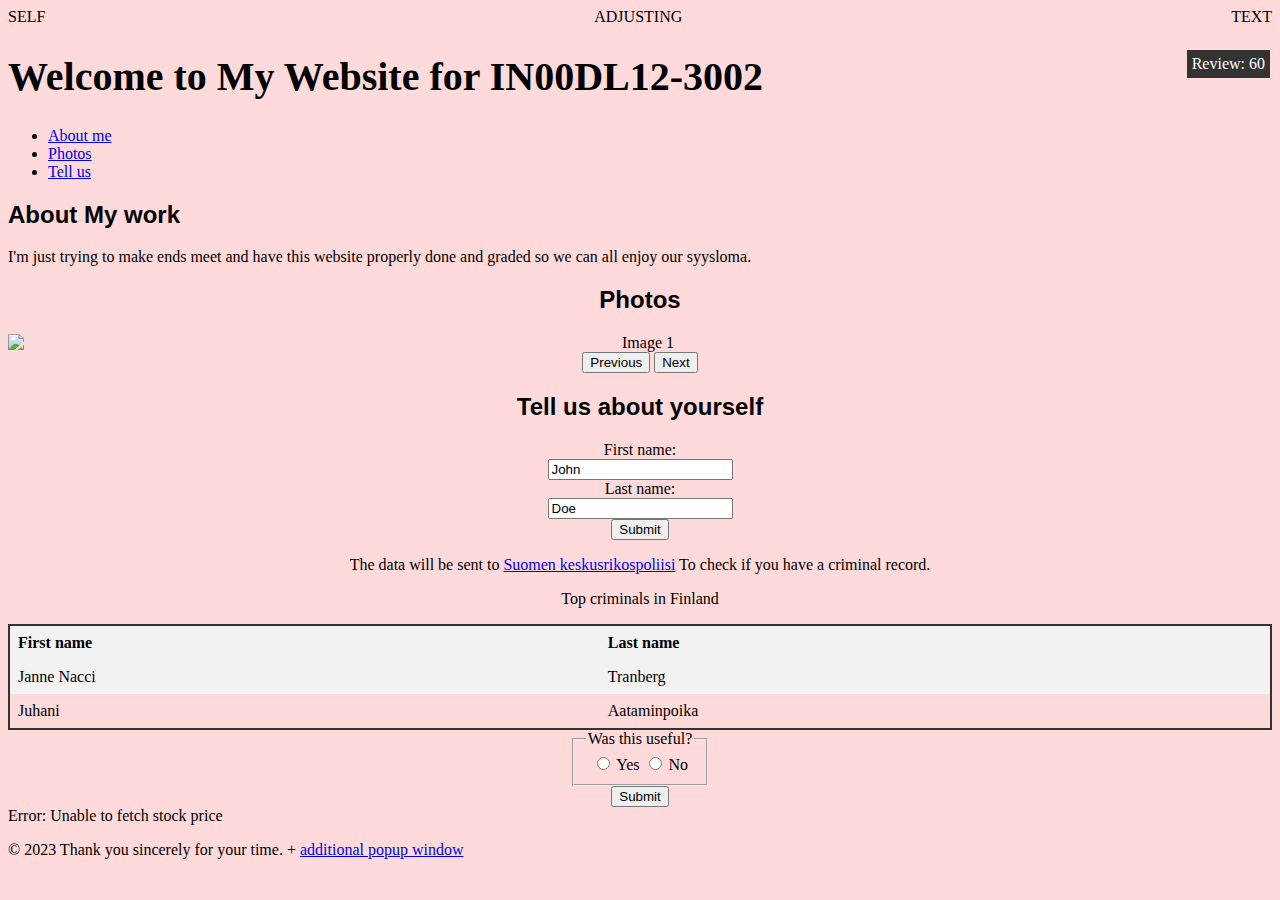
==== index.html @ 155c0d35 "Files to Git" ====
<!DOCTYPE html>
<html lang="en">
<head>
    <meta charset="UTF-8">
    <meta name="viewport" content="width=device-width, initial-scale=1.0">
    <title>Your Website Title</title>
    <link rel="stylesheet" type="text/css" href="styles.css">
</head>
<body>

    <div class="flex-container">
        <div>SELF</div>
        <div>ADJUSTING</div>
        <div>TEXT</div>
    </div>
    
    
    <header>
        <h1>Welcome to My Website for IN00DL12-3002</h1>
        <nav>
            <ul>
                <li><a href="#about">About me</a></li>
                <li><a href="#gallery">Photos</a></li>
                <li><a href="#contact">Tell us</a></li>
            </ul>
        </nav>
    </header>

    <main>
        <section id="about">
            <h2>About My work</h2>
            <p>I'm just trying to make ends meet and have this website properly done and graded so we can all enjoy our syysloma.</p>
        </section>

        
        <section id="gallery">
            <h2>Photos</h2>
            <div id="image-slider">
                <img id="slider-image" src="https://st2.depositphotos.com/3528377/6481/i/450/depositphotos_64810021-stock-photo-policeman-with-folded-hands.jpg" alt="Image 1">
                <button onclick="prevImage()">Previous</button>
                <button onclick="nextImage()">Next</button>
            </div>
            
        </section>

        <section id="contact">
            <h2>Tell us about yourself</h2>
            <form id="feedbackForm">
                <label for="fname">First name:</label><br>
                <input type="text" id="fname" name="fname" value="John"><br>
                <label for="lname">Last name:</label><br>
                <input type="text" id="lname" name="lname" value="Doe"><br>
                <input type="button" value="Submit" onclick="updateTable()">
            </form>
            
            <p>The data will be sent to <a href="https://poliisi.fi/keskusrikospoliisi">Suomen keskusrikospoliisi</a> To check if you have a criminal record.</p>
            <p> Top criminals in Finland</p>
            <table class="box" id="nameTable">
                <tr>
                  <th>First name</th>
                  <th>Last name</th>
                </tr>
                <tr>
                  <td>Janne Nacci</td>
                  <td>Tranberg</td>
                </tr>
                <tr>
                  <td>Juhani</td>
                  <td>Aataminpoika</td>
                </tr>
            </table>

            <form>
                <fieldset>
                    <legend>Was this useful?</legend>
                    <label>
                        <input type="radio" name="response" value="yes">
                        Yes
                    </label>
                    <label>
                        <input type="radio" name="response" value="no">
                        No
                    </label>
                </fieldset>
                <input type="button" value="Submit" onclick="showMessage()">
            </form>

        </section>
    </main>

    <div id="stock-price">Stock Price: Loading...</div>


    <footer>
        <p>&copy; 2023 Thank you sincerely for your time. + <a href="popup.html" target="Popup">additional popup window</a></p>
    </footer>

    <div id="countdown">Review: 60</div>
    <script src="script.js"></script>
</body>
</html>
---- styles.css ----
table {
    width: 100%;
    border-collapse: collapse;
    margin: 20px 0;
}

th, td {
    padding: 8px;
    text-align: left;
}

th {
    background-color: #f2f2f2;
}

tr:nth-child(even) {
    background-color: #f2f2f2;
}

body{
    background-color: #ffdada;
}

#gallery {
    text-align: center;
}

#gallery img {
    display: block;
    margin: 0 auto;
}

#contact {
    text-align: center;
}

#contact form {
    display: inline-block; /*Centers the form*/
}

#nameTable {
    margin: 0 auto;
}

.box { /*For table*/
    border: 2px solid #333;
}

h1{
    font-size: 40px;
}

h2{
    font-family: 'Arial', sans-serif;
}

.flex-container { /* top of the page texts adjusting*/
    display: flex;
    justify-content: space-between;
}

img {
    max-width: 100%; /*Pictures scale proportionally*/
    height: auto; 
}

#countdown {
    position: fixed;
    top: 50px; /*How far away from the top*/
    right: 10px; /*How far away from the right side*/
    background-color: #333;
    color: #fff;
    padding: 5px;
}
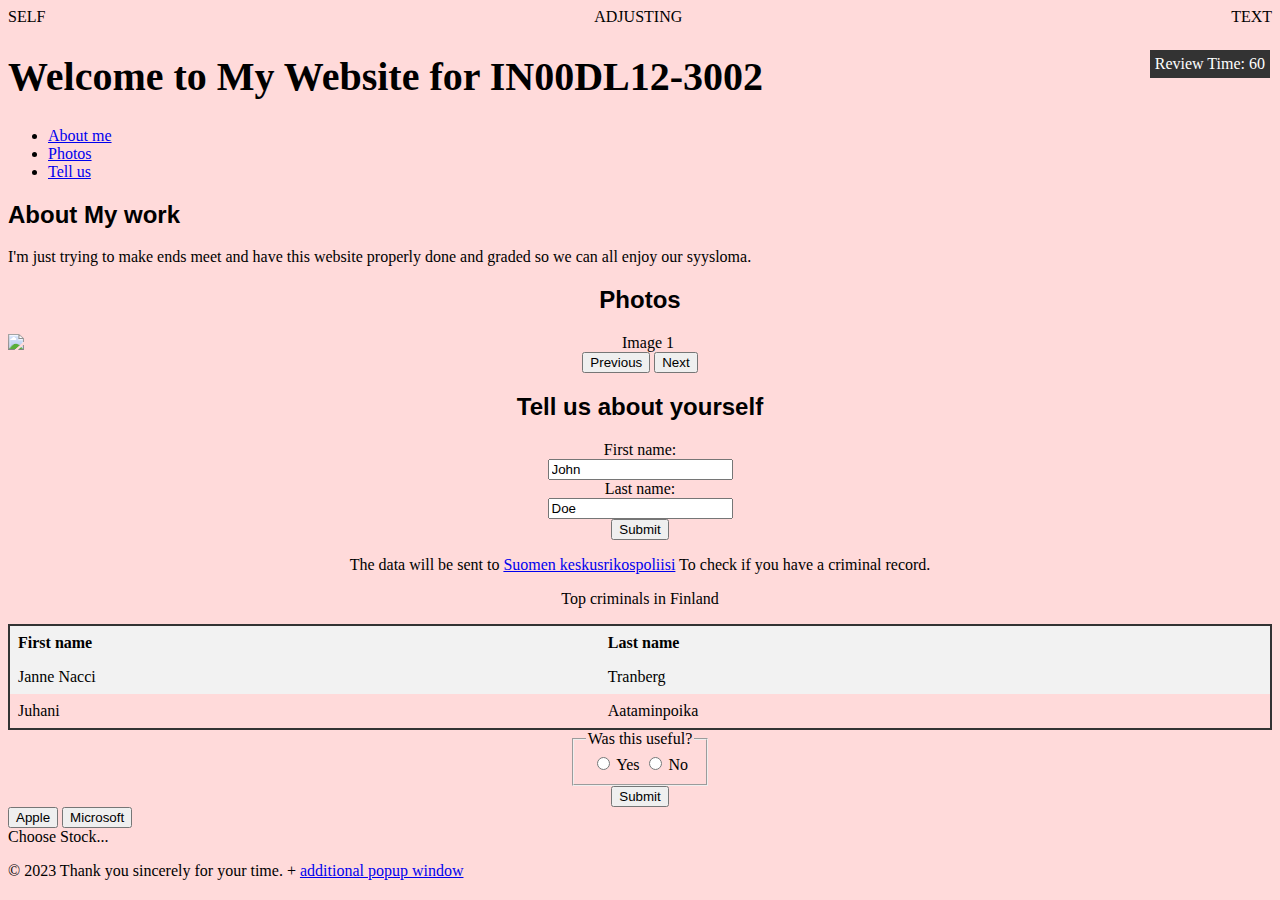
==== commit 7e99e8d5: "Changes" ====
--- a/index.html
+++ b/index.html
@@ -88,7 +88,14 @@
         </section>
     </main>
 
-    <div id="stock-price">Stock Price: Loading...</div>
+    <div>
+        <button id="apple-stock">Apple</button>
+        <button id="microsoft-stock">Microsoft</button>
+    </div>
+
+    <div id="stock-price">Choose Stock...</div>
+
+
 
 
     <footer>
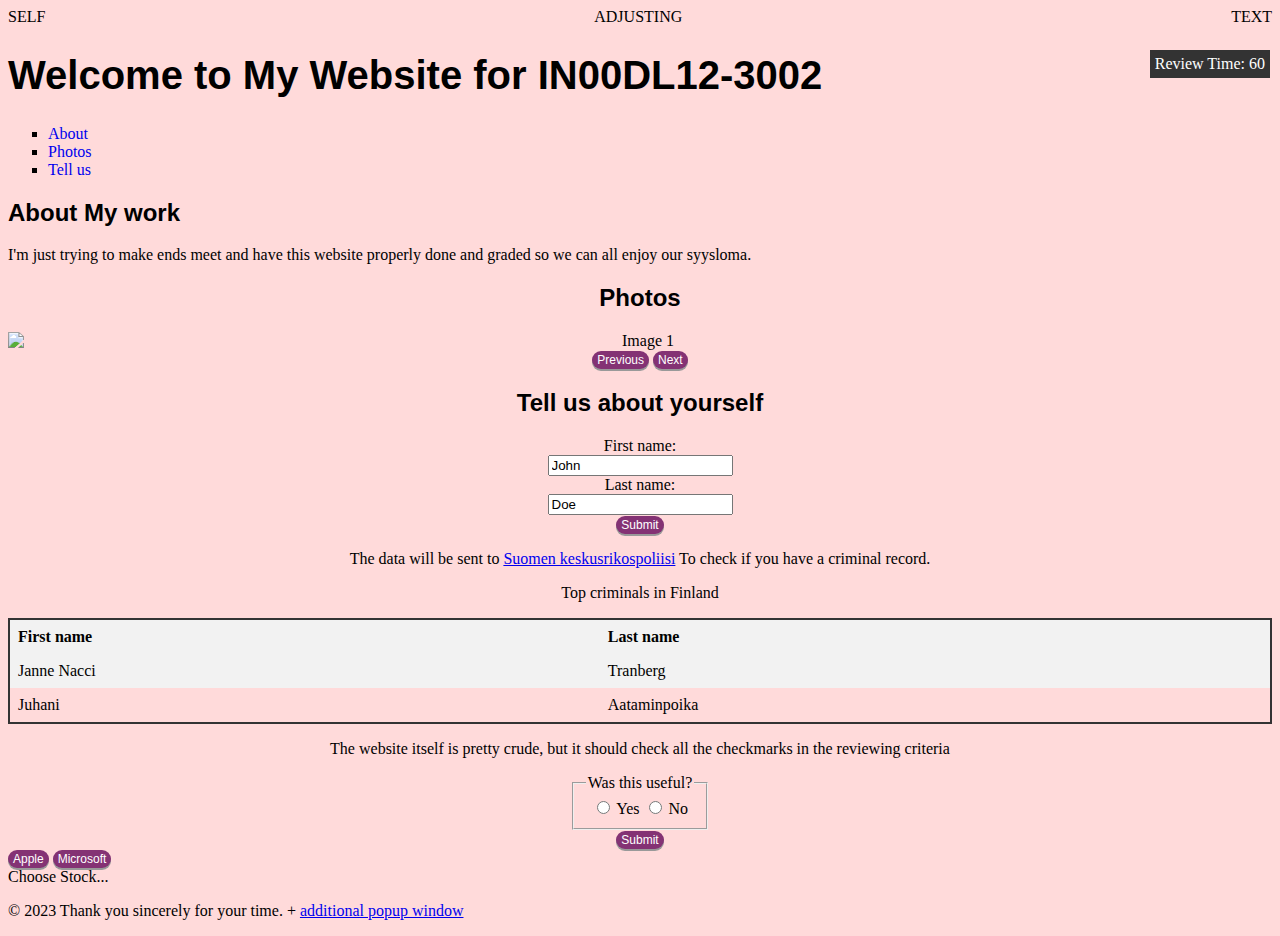
==== commit 6e0f44da: "Changes to buttons and added text" ====
--- a/index.html
+++ b/index.html
@@ -19,7 +19,7 @@
         <h1>Welcome to My Website for IN00DL12-3002</h1>
         <nav>
             <ul>
-                <li><a href="#about">About me</a></li>
+                <li><a href="#about">About</a></li>
                 <li><a href="#gallery">Photos</a></li>
                 <li><a href="#contact">Tell us</a></li>
             </ul>
@@ -37,8 +37,8 @@
             <h2>Photos</h2>
             <div id="image-slider">
                 <img id="slider-image" src="https://st2.depositphotos.com/3528377/6481/i/450/depositphotos_64810021-stock-photo-policeman-with-folded-hands.jpg" alt="Image 1">
-                <button onclick="prevImage()">Previous</button>
-                <button onclick="nextImage()">Next</button>
+                <button onclick="prevImage()" class ="button">Previous</button>
+                <button onclick="nextImage()" class = "button">Next</button>
             </div>
             
         </section>
@@ -50,7 +50,7 @@
                 <input type="text" id="fname" name="fname" value="John"><br>
                 <label for="lname">Last name:</label><br>
                 <input type="text" id="lname" name="lname" value="Doe"><br>
-                <input type="button" value="Submit" onclick="updateTable()">
+                <input type="button" class="button" value="Submit" onclick="updateTable()">
             </form>
             
             <p>The data will be sent to <a href="https://poliisi.fi/keskusrikospoliisi">Suomen keskusrikospoliisi</a> To check if you have a criminal record.</p>
@@ -69,7 +69,7 @@
                   <td>Aataminpoika</td>
                 </tr>
             </table>
-
+<p class="crude">The website itself is pretty crude, but it should check all the checkmarks in the reviewing criteria</p>
             <form>
                 <fieldset>
                     <legend>Was this useful?</legend>
@@ -82,15 +82,15 @@
                         No
                     </label>
                 </fieldset>
-                <input type="button" value="Submit" onclick="showMessage()">
+                <input type="button" class="button" value="Submit" onclick="showMessage()">
             </form>
 
         </section>
     </main>
 
     <div>
-        <button id="apple-stock">Apple</button>
-        <button id="microsoft-stock">Microsoft</button>
+        <button id="apple-stock" class="button">Apple</button>
+        <button id="microsoft-stock" class="button">Microsoft</button>
     </div>
 
     <div id="stock-price">Choose Stock...</div>
--- a/styles.css
+++ b/styles.css
@@ -2,6 +2,14 @@
     width: 100%;
     border-collapse: collapse;
     margin: 20px 0;
+}
+
+nav ul {
+    list-style-type: square;
+}
+
+nav a{
+    text-decoration: none;
 }
 
 th, td {
@@ -48,10 +56,15 @@
 
 h1{
     font-size: 40px;
+    font-family: 'Arial', sans-serif;
 }
 
 h2{
     font-family: 'Arial', sans-serif;
+}
+
+.crude{
+    font-family: "Comic Sans MS", cursive;
 }
 
 .flex-container { /* top of the page texts adjusting*/
@@ -72,3 +85,28 @@
     color: #fff;
     padding: 5px;
 }
+
+.button {
+    display: inline-block;
+    padding: 2px 5px;
+    font-size: 12px;
+    cursor: pointer;
+    text-align: center;
+    text-decoration: none;
+    outline: none;
+    color: #fff;
+    background-color: #843274;
+    border: none;
+    border-radius: 15px;
+    box-shadow: 0 2px #999;
+  }
+  
+  .button:hover {background-color: #3e8e41}
+
+.button:active {
+  background-color: #3e8e41;
+  box-shadow: 0 1px #666;
+  transform: translateY(2px);
+}
+
+  
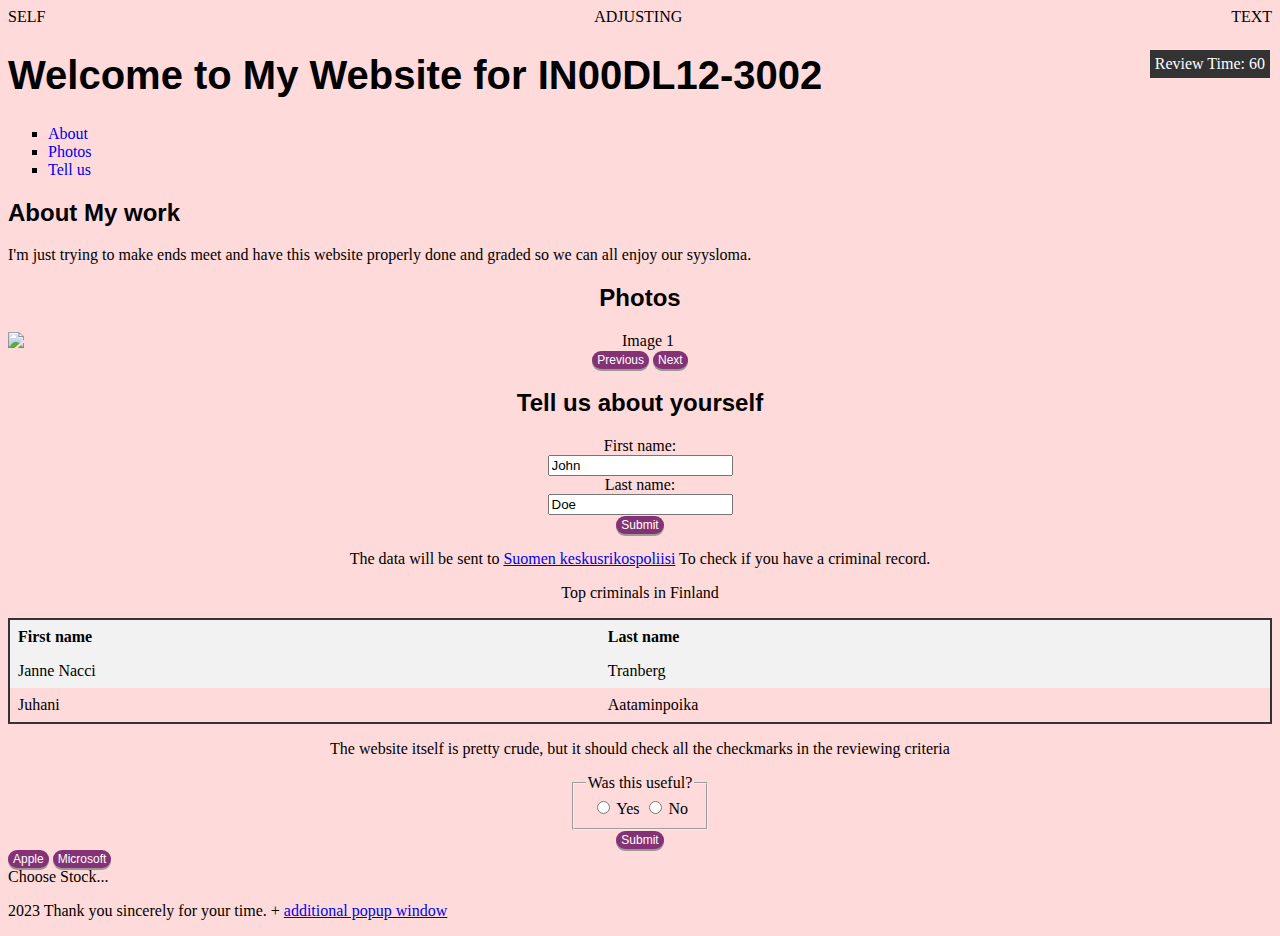
==== commit d54665b7: "Update index.html" ====
--- a/index.html
+++ b/index.html
@@ -99,7 +99,7 @@
 
 
     <footer>
-        <p>&copy; 2023 Thank you sincerely for your time. + <a href="popup.html" target="Popup">additional popup window</a></p>
+        <p>2023 Thank you sincerely for your time. + <a href="popup.html" target="Popup">additional popup window</a></p>
     </footer>
 
     <div id="countdown">Review: 60</div>
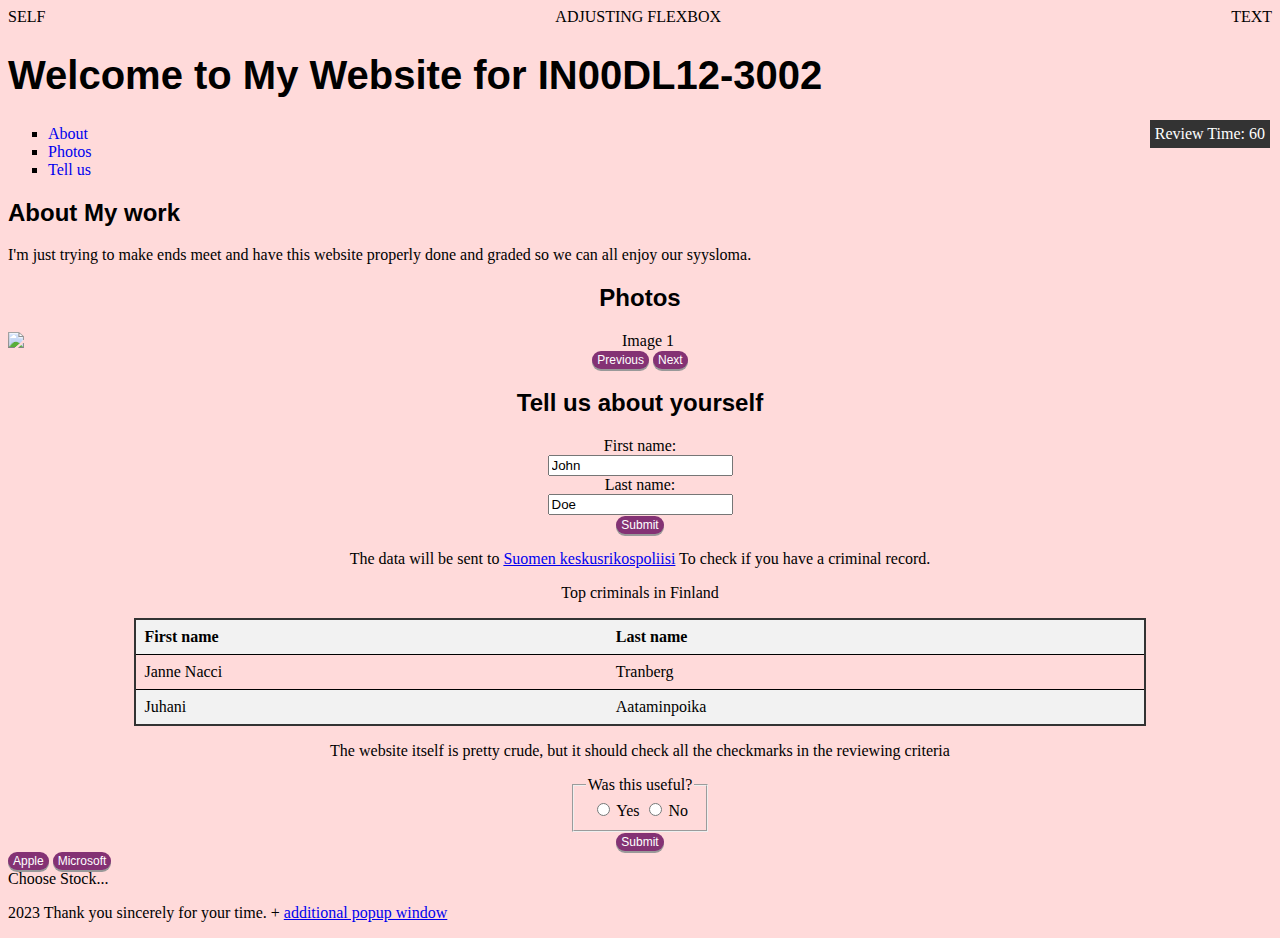
==== commit 4cdb0cdd: "changes to flexbox and table" ====
--- a/index.html
+++ b/index.html
@@ -10,7 +10,7 @@
 
     <div class="flex-container">
         <div>SELF</div>
-        <div>ADJUSTING</div>
+        <div>ADJUSTING FLEXBOX</div>
         <div>TEXT</div>
     </div>
     
--- a/styles.css
+++ b/styles.css
@@ -21,7 +21,11 @@
     background-color: #f2f2f2;
 }
 
-tr:nth-child(even) {
+tr:hover{
+    background-color: #999 !important;
+}
+
+tr:nth-child(odd) {
     background-color: #f2f2f2;
 }
 
@@ -47,11 +51,17 @@
 }
 
 #nameTable {
-    margin: 0 auto;
+    text-align: center;
 }
 
 .box { /*For table*/
     border: 2px solid #333;
+    width: 80%;
+    margin: 0 auto;
+}
+
+tr {
+    border-bottom: 1px solid black;
 }
 
 h1{
@@ -79,7 +89,7 @@
 
 #countdown {
     position: fixed;
-    top: 50px; /*How far away from the top*/
+    top: 120px; /*How far away from the top*/
     right: 10px; /*How far away from the right side*/
     background-color: #333;
     color: #fff;
@@ -101,12 +111,12 @@
     box-shadow: 0 2px #999;
   }
   
-  .button:hover {background-color: #3e8e41}
+    .button:hover {background-color: #3e8e41}
 
-.button:active {
-  background-color: #3e8e41;
-  box-shadow: 0 1px #666;
-  transform: translateY(2px);
+    .button:active {
+        background-color: #3e8e41;
+        box-shadow: 0 1px #666;
+        transform: translateY(2px);
 }
 
   
